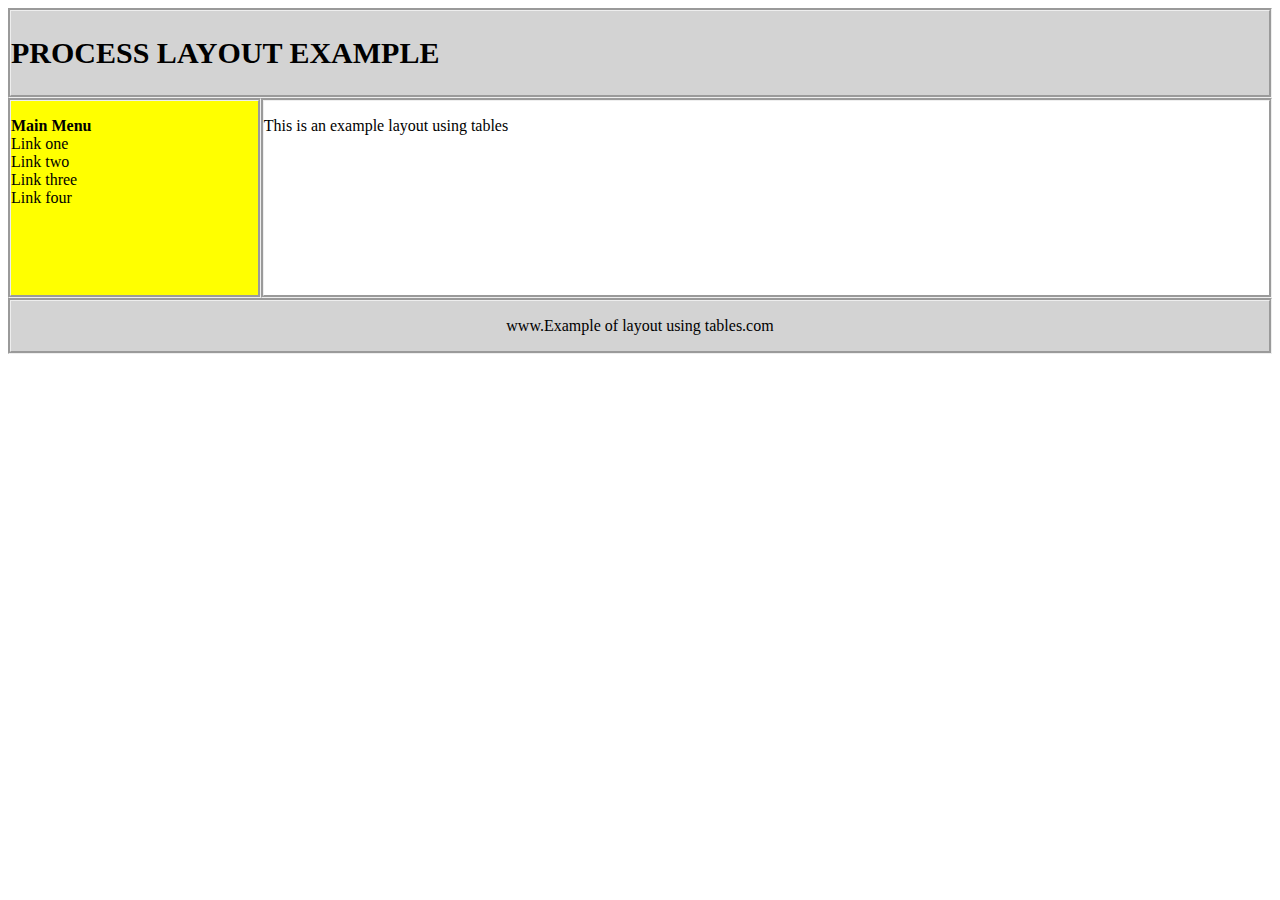
==== index.html @ ac3a43b5 "Add index.html file" ====
<!DOCTYPE html>
<html lang="en">
<head>
  <meta charset="UTF-8">
  <meta name="viewport" content="width=device-width, initial-scale=1">
  <title>Demo</title>
  <style>
    * {
      box-sizing: border-box;
    }

    /* Style the header */
    header {
      background-color: lightgray;
      font-size: 20px;
      color: black;
      border-style: groove;
    }

    /* Create two columns/boxes that floats next to each other */
    nav {
      float: left;
      width: 20%;
      height: 200px; /* only for demonstration, should be removed */
      background: yellow;
      border-style: groove;
    }

    /* Style the list inside the menu */
    nav ul {
      list-style-type: none;
      padding: 0;git remote add origin https://github.com/PhamTienLoc/BaiThucHanh.git
    }

    article {
      float: left;
      padding-bottom: 20px;
      width: 80%;
      background-color: white;
      height: 200px; /* only for demonstration, should be removed */
      border-style: groove;
    }

    /* Clear floats after the columns */
    section::after {
      content: "";
      display: table;
      clear: both;
    }

    /* Style the footer */
    footer {
      background-color: lightgray;
      text-align: center;
      color: black;
      border-style: groove;
    }

    /* Responsive layout - makes the two columns/boxes stack on top of each other instead of next to each other, on small screens */
    @media (max-width: 600px) {
      nav, article {
        width: 100%;
        height: auto;
      }
    }
  </style>
</head>

<body>

<header>
  <h2>PROCESS LAYOUT EXAMPLE</h2>
</header>

<section>
  <nav>
    <ul>
      <li><strong>Main Menu</strong></li>
      <li>Link one</li>
      <li>Link two</li>
      <li>Link three</li>
      <li>Link four</li>
    </ul>
  </nav>

  <article>

    <p>This is an example layout using tables</p>
  </article>
</section>

<footer>
  <p>www.Example of layout using tables.com</p>
</footer>

</body>
</html>
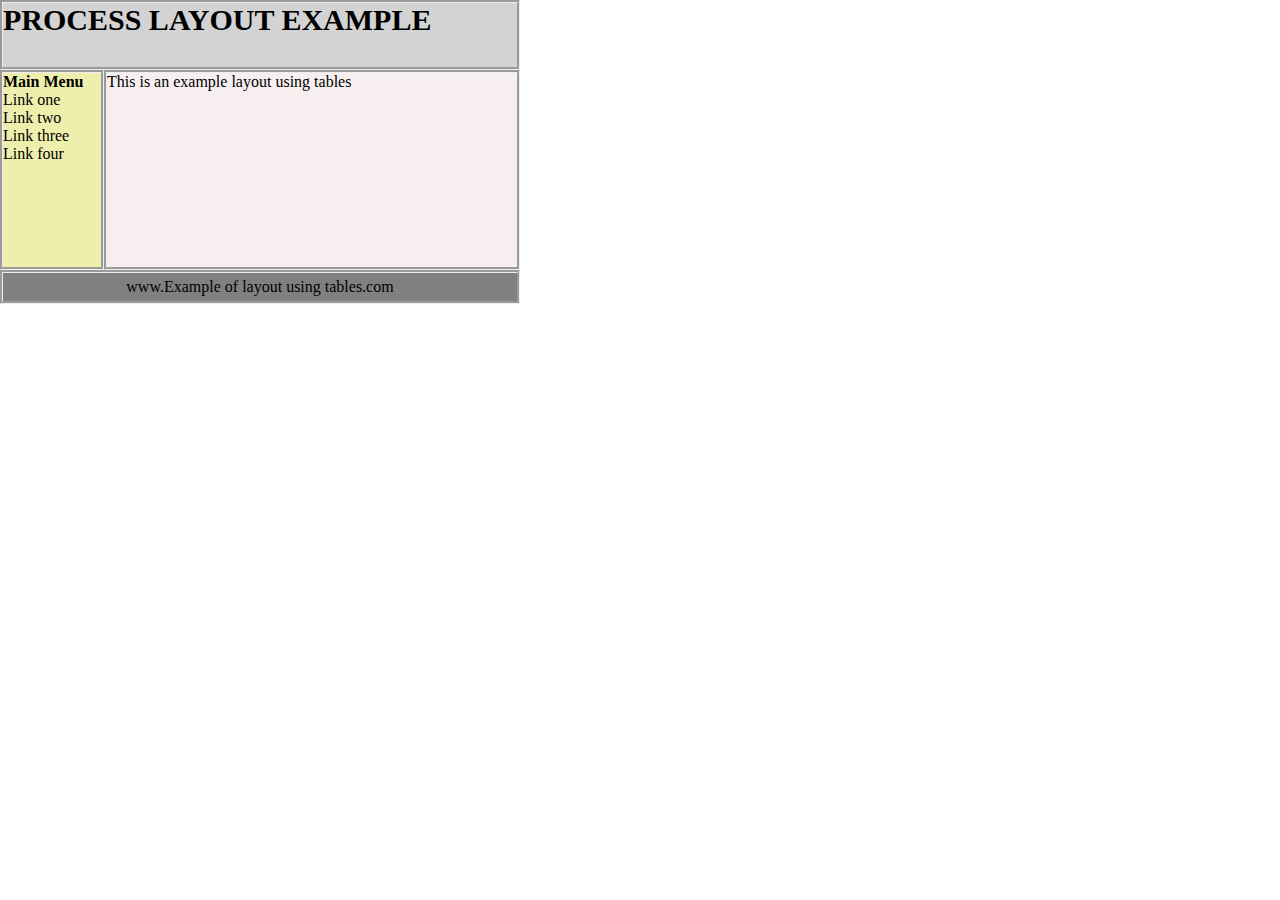
==== commit e71a64aa: "Update index.html" ====
--- a/index.html
+++ b/index.html
@@ -1,96 +1,102 @@
 <!DOCTYPE html>
 <html lang="en">
 <head>
-  <meta charset="UTF-8">
-  <meta name="viewport" content="width=device-width, initial-scale=1">
-  <title>Demo</title>
-  <style>
-    * {
-      box-sizing: border-box;
-    }
+    <meta charset="UTF-8">
+    <meta name="viewport" content="width=device-width, initial-scale=1">
+    <title>Demo</title>
+    <style>
+        * {
+            box-sizing: border-box;
+        }
 
-    /* Style the header */
-    header {
-      background-color: lightgray;
-      font-size: 20px;
-      color: black;
-      border-style: groove;
-    }
+        body {
+            width: 520px;
+            margin: 0;
+            padding: 0;
+        }
 
-    /* Create two columns/boxes that floats next to each other */
-    nav {
-      float: left;
-      width: 20%;
-      height: 200px; /* only for demonstration, should be removed */
-      background: yellow;
-      border-style: groove;
-    }
+        p, h2 {
+            margin: 0;
+        }
 
-    /* Style the list inside the menu */
-    nav ul {
-      list-style-type: none;
-      padding: 0;git remote add origin https://github.com/PhamTienLoc/BaiThucHanh.git
-    }
+        /* Style the header */
+        header {
+            background-color: lightgrey;
+            font-size: 20px;
+            color: black;
+            margin: 0;
+            padding-bottom: 30px;
+            border-style: groove;
+        }
 
-    article {
-      float: left;
-      padding-bottom: 20px;
-      width: 80%;
-      background-color: white;
-      height: 200px; /* only for demonstration, should be removed */
-      border-style: groove;
-    }
+        /* Create two columns/boxes that floats next to each other */
+        nav {
+            float: left;
+            width: 20%;
+            height: 200px; /* only for demonstration, should be removed */
+            background: #efefad;
+            border-style: groove;
+        }
 
-    /* Clear floats after the columns */
-    section::after {
-      content: "";
-      display: table;
-      clear: both;
-    }
+        /* Style the list inside the menu */
+        nav ul {
+            list-style-type: none;
+            margin: 0;
+            padding: 0;
+        }
 
-    /* Style the footer */
-    footer {
-      background-color: lightgray;
-      text-align: center;
-      color: black;
-      border-style: groove;
-    }
+        article {
+            float: left;
+            padding-bottom: 20px;
+            width: 80%;
+            background-color: #f7efef;
+            height: 200px; /* only for demonstration, should be removed */
+            border-style: groove;
+        }
 
-    /* Responsive layout - makes the two columns/boxes stack on top of each other instead of next to each other, on small screens */
-    @media (max-width: 600px) {
-      nav, article {
-        width: 100%;
-        height: auto;
-      }
-    }
-  </style>
+        /* Clear floats after the columns */
+        section::after {
+            content: "";
+            display: table;
+            clear: both;
+        }
+
+        /* Style the footer */
+        footer {
+            background-color: grey;
+            text-align: center;
+            color: black;
+            padding: 5px;
+            border-style: groove;
+        }
+
+    </style>
 </head>
 
 <body>
 
 <header>
-  <h2>PROCESS LAYOUT EXAMPLE</h2>
+    <h2>PROCESS LAYOUT EXAMPLE</h2>
 </header>
 
 <section>
-  <nav>
-    <ul>
-      <li><strong>Main Menu</strong></li>
-      <li>Link one</li>
-      <li>Link two</li>
-      <li>Link three</li>
-      <li>Link four</li>
-    </ul>
-  </nav>
+    <nav>
+        <ul>
+            <li><strong>Main Menu</strong></li>
+            <li>Link one</li>
+            <li>Link two</li>
+            <li>Link three</li>
+            <li>Link four</li>
+        </ul>
+    </nav>
 
-  <article>
-
-    <p>This is an example layout using tables</p>
-  </article>
+    <article>
+        <p>This is an example layout using tables</p>
+    </article>
 </section>
 
 <footer>
-  <p>www.Example of layout using tables.com</p>
+    <p>www.Example of layout using tables.com</p>
 </footer>
 
 </body>
